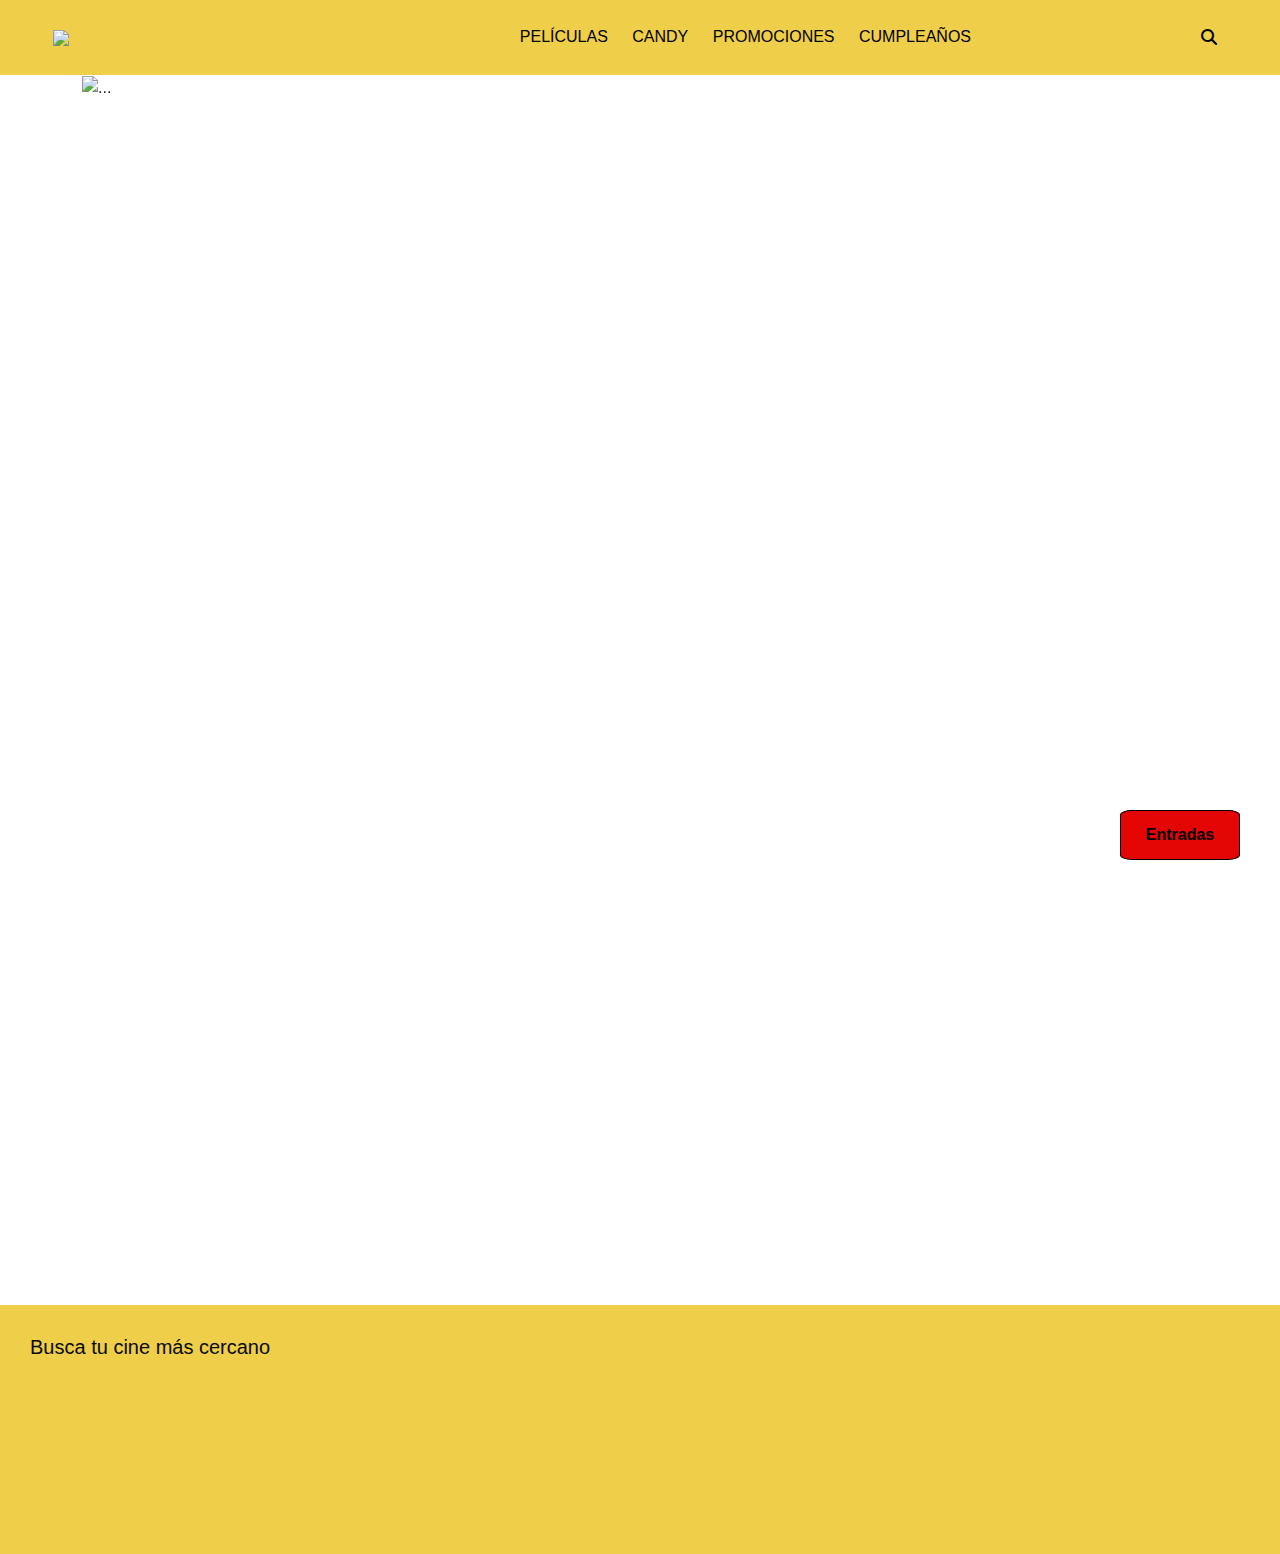
==== Index.html @ 17bbd0f2 "index css peliculas favicon saqué background color falta logo" ====
<!DOCTYPE html>
<html lang="en">
<head>
    <meta charset="UTF-8">
    <meta name="viewport" content="width=device-width, initial-scale=1.0">
    <link href="https://cdn.jsdelivr.net/npm/bootstrap@5.3.3/dist/css/bootstrap.min.css" rel="stylesheet">
    <link rel="stylesheet" href="https://cdnjs.cloudflare.com/ajax/libs/font-awesome/6.5.2/css/all.min.css">
    <link rel="stylesheet" href="./Css/movies.css">
    <link rel="stylesheet" href="./Css/style.css">
    <title>Cine Plus</title>
    <link rel="apple-touch-icon" sizes="180x180" href="../Cine_Plus/Img/apple-touch-icon.png">
    <link rel="icon" type="image/png" sizes="32x32" href="../Cine_Plus/Img/favicon-32x32.png">
    <link rel="icon" type="image/png" sizes="16x16" href="../Cine_Plus/Img/favicon-16x16.png">
    <link rel="manifest" href="../Cine_Plus/Img/site.webmanifest">
    
    
   

</head>
<body>
    <header>
        
        <nav class="headerMovies">
            <img class="logoMovies" src="https://res.cloudinary.com/dwwizffug/image/upload/v1714833635/Captura_de_pantalla_2024-05-04_164007_aidysy.png">
            <ul class="menuMovies">
                <li><a href="#">PELÍCULAS</a></li>
                <li><a href="#">CANDY</a></li>
                <li><a href="#">PROMOCIONES</a></li>
                <li><a href="#">CUMPLEAÑOS</a></li>
            </ul>

            <div class="menuMobile"> 
                <div class="menu-toggle">
                    <div class="bar"></div>
                    <div class="bar"></div>
                    <div class="bar"></div>
                </div>
  
                <ul class="menu2">
                    <li><a href="#">PELÍCULAS</a></li>
                    <li><a href="#">CANDY</a></li>
                    <li><a href="#">PROMOCIONES</a></li>
                    <li><a href="#">CUMPLEAÑOS</a></li>
                </ul>
            </div>

            <div>
                <i class="fa-solid fa-magnifying-glass"></i>
            </div>
        </nav>

    </header>


    <main>
        
        <div class="container" id="carouselExampleAutoplaying" class="carousel slide" data-bs-ride="carousel">
            <div class="carousel-inner">
              <div class="carousel-item">
                <img class="slide" src="https://res.cloudinary.com/dwwizffug/image/upload/v1715185183/Captura_de_pantalla_2024-05-08_181546_zhhigi.png" class="d-block w-100" alt="...">
              </div>
              <div class="carousel-item active">
                <img class="slide" src="https://res.cloudinary.com/dwwizffug/image/upload/v1715183853/ooh_la_la_hdgbtq.png" class="d-block w-100" alt="...">
              </div>
              
              <div class="carousel-item">
                <img class="slide" src="https://res.cloudinary.com/dwwizffug/image/upload/v1715184582/Captura_de_pantalla_2024-05-08_180900_ngyptf.png" class="d-block w-100" alt="...">
              </div>
              <div class="carousel-item">
                <img class="slide" src="https://res.cloudinary.com/dwwizffug/image/upload/v1715183439/Captura_de_pantalla_2024-05-08_175013_bvmvkr.png" class="d-block w-100" alt="...">
            </div>
          </div>
        </div>
        
        <div class="listOfMovies">
            <div class="item item1">
                <div class="moreInfoMovies">
                    <h4>Pobres Criaturas</h4>
                    <p>VO SUB CASTELLANO</p>
                    <a href="">Comprar entradas</a><br>
                    <a class="TimeMovies" href="">Horarios</a>
                </div>
            </div>
            <div class="item item2">
                <div class="moreInfoMovies">
                    <h4>El mal no existe</h4>
                    <p>VO SUB CASTELLANO</p>
                    <a href="">Comprar entradas</a><br>
                    <a class="TimeMovies" href="">Horarios</a>
                </div>
            </div>
            <div class="item item3">
                <div class="moreInfoMovies">
                    <h4>Perfect Days</h4>
                    <p>VO SUB CASTELLANO</p>
                    <a href="">Comprar entradas</a><br>
                    <a class="TimeMovies" href="">Horarios</a>
                </div>
            </div>
            <div class="item item4">
                <div class="moreInfoMovies">
                    <h4>Dune</h4>
                    <p>VO SUB CASTELLANO</p>
                    <a href="">Comprar entradas</a><br>
                    <a class="TimeMovies" href="">Horarios</a>
                </div>
            </div>
            <div class="item item5">
                <div class="moreInfoMovies">
                    <h4>Rivales</h4>
                    <p>VO SUB CASTELLANO</p>
                    <a href="">Comprar entradas</a><br>
                    <a class="TimeMovies" href="">Horarios</a>
                </div>
            </div>
            <div class="item item6">
                <div class="moreInfoMovies">
                    <h4>El especialista</h4>
                    <p>VO SUB CASTELLANO</p>
                    <a href="">Comprar entradas</a><br>
                    <a class="TimeMovies" href="">Horarios</a>
                </div>
            </div>
            <div class="item item7">
                <div class="moreInfoMovies">
                    <h4>Hammarskjold</h4>
                    <p>VO SUB CASTELLANO</p>
                    <a href="">Comprar entradas</a><br>
                    <a class="TimeMovies" href="">Horarios</a>
                </div>
            </div>
            <div class="item item8">
                <div class="moreInfoMovies">
                    <h4>Pequeñas cartas indiscretas</h4>
                    <p>VO SUB CASTELLANO</p>
                    <a href="">Comprar entradas</a><br>
                    <a class="TimeMovies" href="">Horarios</a>
                </div>
            </div>
            <div class="item item9">
                <div class="moreInfoMovies">
                    <h4>La Casa</h4>
                    <p>VO SUB CASTELLANO</p>
                    <a href="">Comprar entradas</a><br>
                    <a class="TimeMovies" href="">Horarios</a>
                </div>
            </div>
            <div class="item item10">
                <div class="moreInfoMovies">
                    <h4>Ooh la la!</h4>
                    <p>VO SUB CASTELLANO</p>
                    <a href="">Comprar entradas</a><br>
                    <a class="TimeMovies" href="">Horarios</a>
                </div>
            </div>
            <div class="item item11">
                <div class="moreInfoMovies">
                    <h4>Civil war</h4>
                    <p>VO SUB CASTELLANO</p>
                    <a href="">Comprar entradas</a><br>
                    <a class="TimeMovies" href="">Horarios</a>
                </div>
            </div>
            <div class="item item12">
                <div class="moreInfoMovies">
                    <h4>Joan Baez</h4>
                    <p>VO SUB CASTELLANO</p>
                    <a href="">Comprar entradas</a><br>
                    <a class="TimeMovies" href="">Horarios</a>
                </div>
            </div>
        </div>
        
       
       
        <script src="https://cdn.jsdelivr.net/npm/bootstrap@5.3.3/dist/js/bootstrap.bundle.min.js"></script>    
    </main>
<footer>
        <button id="helpMovies">Entradas</button>
        <div id="otherSectionsMovies">
            <h5>Busca tu cine más cercano</h5>
            <iframe src="https://www.google.com/maps/embed?pb=!1m16!1m12!1m3!1d593891.5039746835!2d-58.937598387432686!3d-34.68454147740602!2m3!1f0!2f0!3f0!3m2!1i1024!2i768!4f13.1!2m1!1sHoyts!5e0!3m2!1ses!2ses!4v1715094146957!5m2!1ses!2ses" width="40%" height="40%" style="border:0;" allowfullscreen="" loading="lazy" referrerpolicy="no-referrer-when-downgrade"></iframe> 
        </div>
</footer>

</body>
</html>
---- Css/movies.css ----
* {
    margin: 0px;
    padding: 0px; 
    box-sizing: border-box;
}



/* NAV */
.headerMovies {
    display: flex;
    justify-content: space-around;
    align-items: center;
    height: 15%;
    max-height: 15%;
    width: 100%;  
    z-index: 99999;
    background-color: #e9bc07bb;
    min-height: 5%;
    margin-top: 0px;
     
}


.logoMovies {
    max-width: 25%;
    min-width: 25%;    
}

.menuMovies li{
    display: inline-block;
    padding: 10px;
    
}

ul li {  
    list-style: none;
    font-size: 16px;
    font-weight: 500;
    margin-top: 15px;

}

ul li a {
    text-decoration: none;
    color: black;
}

i {
    padding-left: 10px;
    color: black;
    margin-right: 10px;
}


.menuMobile {
    position: relative;
}

.menu2 {
    display: none; 
    list-style: none;
    
  }
  
  
.menu-toggle {
    cursor: pointer;
    display: none; 
    z-index: 999999;
    
  }

/*barritas del menu pequeño*/
.bar {
    width: 25px;
    height: 3px;
    background-color: rgb(8, 8, 8);
    margin: 5px 0;
    margin-left: 10px;
  }
  
  
.menu2 {
    display: none;
    position: absolute;
    top: 20px; /* Ajusta la posición del menú según sea necesario */
    left: 0;
    width: 100%;
    padding: 20px;
    box-shadow: 0 2px 5px rgba(0, 0, 0, 0.2);
    }
  
.menuMobile:hover .menu2 {
    display: block; /* Mostrar el menú cuando esté activo */
    margin-top: 10px;
    z-index: 999999999999999999;
    }


/*MAIN*/    

main {
    background-image: url('https://res.cloudinary.com/dwwizffug/image/upload/v1715084578/gr-stocks-q8P8YoR6erg-unsplash_zaqie0.jpg');
    background-position: cover;
}

.container {
    display: flex;
    justify-content: center;
    height: auto;
    margin-bottom: 5px;
    
    
}

.listOfMovies {
    display: grid;
    grid-template-columns: 1fr 1fr 1fr 1fr;
    grid-template-rows: 1fr 1fr 1fr;
    color: #fad611;
    font-weight: 800;
    justify-items: center;
    z-index: 999;
    align-items: center;
} 

.item {
    min-height: 400px;
    min-width: 300px;
    background-size: cover;
    background-repeat: no-repeat;
    
       
}


.item1 {
    background-image: url(https://res.cloudinary.com/dwwizffug/image/upload/v1715179672/tt14230458_b7chab.webp);    

}   

.moreInfoMovies {
    display: none;
    align-items: end;
    padding: 10px;
}

.moreInfoMovies a {
    background-color: #fad611;
    border-radius: 10%;
    text-decoration: none;
    padding-left: 10px;
    padding-right: 10px;
    font-weight: 10px;
}

.item1:hover .moreInfoMovies {
    display: block; /* Mostrar el menú cuando esté activo */
    margin-top: 10px;
    z-index: 999999;
    opacity: 1;

}

.item2:hover .moreInfoMovies {
    display: block; /* Mostrar el menú cuando esté activo */
    margin-top: 10px;
    z-index: 999999;
}

.item3:hover .moreInfoMovies {
    display: block; /* Mostrar el menú cuando esté activo */
    margin-top: 10px;
    z-index: 999999;
}

.item4:hover .moreInfoMovies {
    display: block; /* Mostrar el menú cuando esté activo */
    margin-top: 10px;
    z-index: 999999;
}

.item5:hover .moreInfoMovies {
    display: block; /* Mostrar el menú cuando esté activo */
    margin-top: 10px;
    z-index: 999999;
}

.item6:hover .moreInfoMovies {
    display: block; /* Mostrar el menú cuando esté activo */
    margin-top: 10px;
    z-index: 999999;
}

.item7:hover .moreInfoMovies {
    display: block; /* Mostrar el menú cuando esté activo */
    margin-top: 10px;
    z-index: 999999;
}

.item8:hover .moreInfoMovies {
    display: block; /* Mostrar el menú cuando esté activo */
    margin-top: 10px;
    z-index: 999999;
}

.item9:hover .moreInfoMovies {
    display: block; /* Mostrar el menú cuando esté activo */
    margin-top: 10px;
    z-index: 999;
}

.item10:hover .moreInfoMovies {
    display: block; /* Mostrar el menú cuando esté activo */
    margin-top: 10px;
    z-index: 999999;
}

.item11:hover .moreInfoMovies {
    display: block; /* Mostrar el menú cuando esté activo */
    margin-top: 10px;
    z-index: 999999;
}

.item12:hover .moreInfoMovies {
    display: block; /* Mostrar el menú cuando esté activo */
    margin-top: 10px;
    z-index: 999;
}
.item2 {
    background-image: url(https://res.cloudinary.com/dwwizffug/image/upload/v1715179891/tt28490044_f7p48b.webp);    
}

.item3 {
    background-image: url(https://res.cloudinary.com/dwwizffug/image/upload/v1715179822/tt27503384_cnvawa.webp);    
}

.item4 {
    background-image: url(https://res.cloudinary.com/dwwizffug/image/upload/v1715179730/tt15239678_utnlif.webp);    
}

.item5 {
    background-image: url(https://res.cloudinary.com/dwwizffug/image/upload/v1715179967/tt16426418_ncgvvh.webp);    
}

.item6 {
    background-image: url(https://res.cloudinary.com/dwwizffug/image/upload/v1715180076/tt1684562_sebdlz.webp);    
}

.item7 {
    background-image: url(https://res.cloudinary.com/dwwizffug/image/upload/v1715180254/tt26676104_aczmlt.webp);    
}

.item8 {
    background-image: url(https://res.cloudinary.com/dwwizffug/image/upload/v1715180253/tt20234774_vzdouz.webp);    
}

.item9 {
    background-image: url(https://res.cloudinary.com/dwwizffug/image/upload/v1715179603/tt8038682_sf9a6f.webp);    
}

.item10 {
    background-image: url(https://res.cloudinary.com/dwwizffug/image/upload/v1715180253/tt19381382_dokzau.webp);    
}

.item11 {
    background-image: url(https://res.cloudinary.com/dwwizffug/image/upload/v1715180252/tt17279496_qanegk.webp);    
}

.item12 {
    background-image: url(https://res.cloudinary.com/dwwizffug/image/upload/v1715180250/tt2659406_zw0ajf.webp);    
}


#otherSectionsMovies {
    display: flex;
    display: inline-block;
    justify-content: center;
    color: rgb(10, 10, 10);
    padding: 30px;
    font-weight: 700;
    margin-left: 55px;
    background-color: #e9bc07bb;
    width: 100%;
    height: auto;
    margin-top: 0px;
    margin-left: 0;
}

/*efecto botón */

@keyframes shake-horizontal {
    0%,
    100% {
      -webkit-transform: translateX(0);
              transform: translateX(0);
    }
    10%,
    30%,
    50%,
    70% {
      -webkit-transform: translateX(-10px);
              transform: translateX(-10px);
    }
    20%,
    40%,
    60% {
      -webkit-transform: translateX(10px);
              transform: translateX(10px);
    }
    80% {
      -webkit-transform: translateX(8px);
              transform: translateX(8px);
    }
    90% {
      -webkit-transform: translateX(-8px);
              transform: translateX(-8px);
    }
  }




#helpMovies {
    position: fixed;
    z-index: 9999999999999;
    height: 50px;
    width: 120px;
    max-height: 50px;
    max-width: 120px;
    bottom: 40px;
    right: 40px; 
    background-color: #e40505;
    border-radius: 10%;
    border: 1px solid;
    box-shadow: 5px;
    transition: background-color 0.5s, font-weight 0.5s;
    animation: shake-horizontal 0.8s cubic-bezier(0.455, 0.030, 0.515, 0.955) both;
	animation: shake-horizontal 0.8s cubic-bezier(0.455, 0.030, 0.515, 0.955) both;
    font-weight: 700;
}

#helpMovies:hover {
    background-color: #fad611; 
    font-weight: 1000;
}

/*MOBILE*/

@media screen and (max-width: 800px) {

    .headerMovies {
        height: 10%;

    }

    .menuMovies {
      display: none;
    }

    .container {
        display: none;
    }

    .item {
        margin-top: 80px;
    }

    .menu-toggle {
        display: block; /* Mostrar el botón hamburguesa en pantallas pequeñas */

    }

    .listOfMovies {
        grid-template-columns: 100%;
        justify-content: auto; 
    }   

    #otherSectionsMovies {
        margin-left: 15px;
        color: rgb(10, 10, 10);
        padding: 10px;
        font-weight: 700;
        margin-left: 55px;
        background-color: #e9bc07bb;
        width: 100%;
        height: 10%;
        margin-top: 0px;
        margin-left: 0;
    }


    

}
---- Css/style.css ----
*{
    margin: 0;
    padding: 0;
    box-sizing: border-box;
    font-family: Verdana, Geneva, Tahoma, sans-serif;
    
}
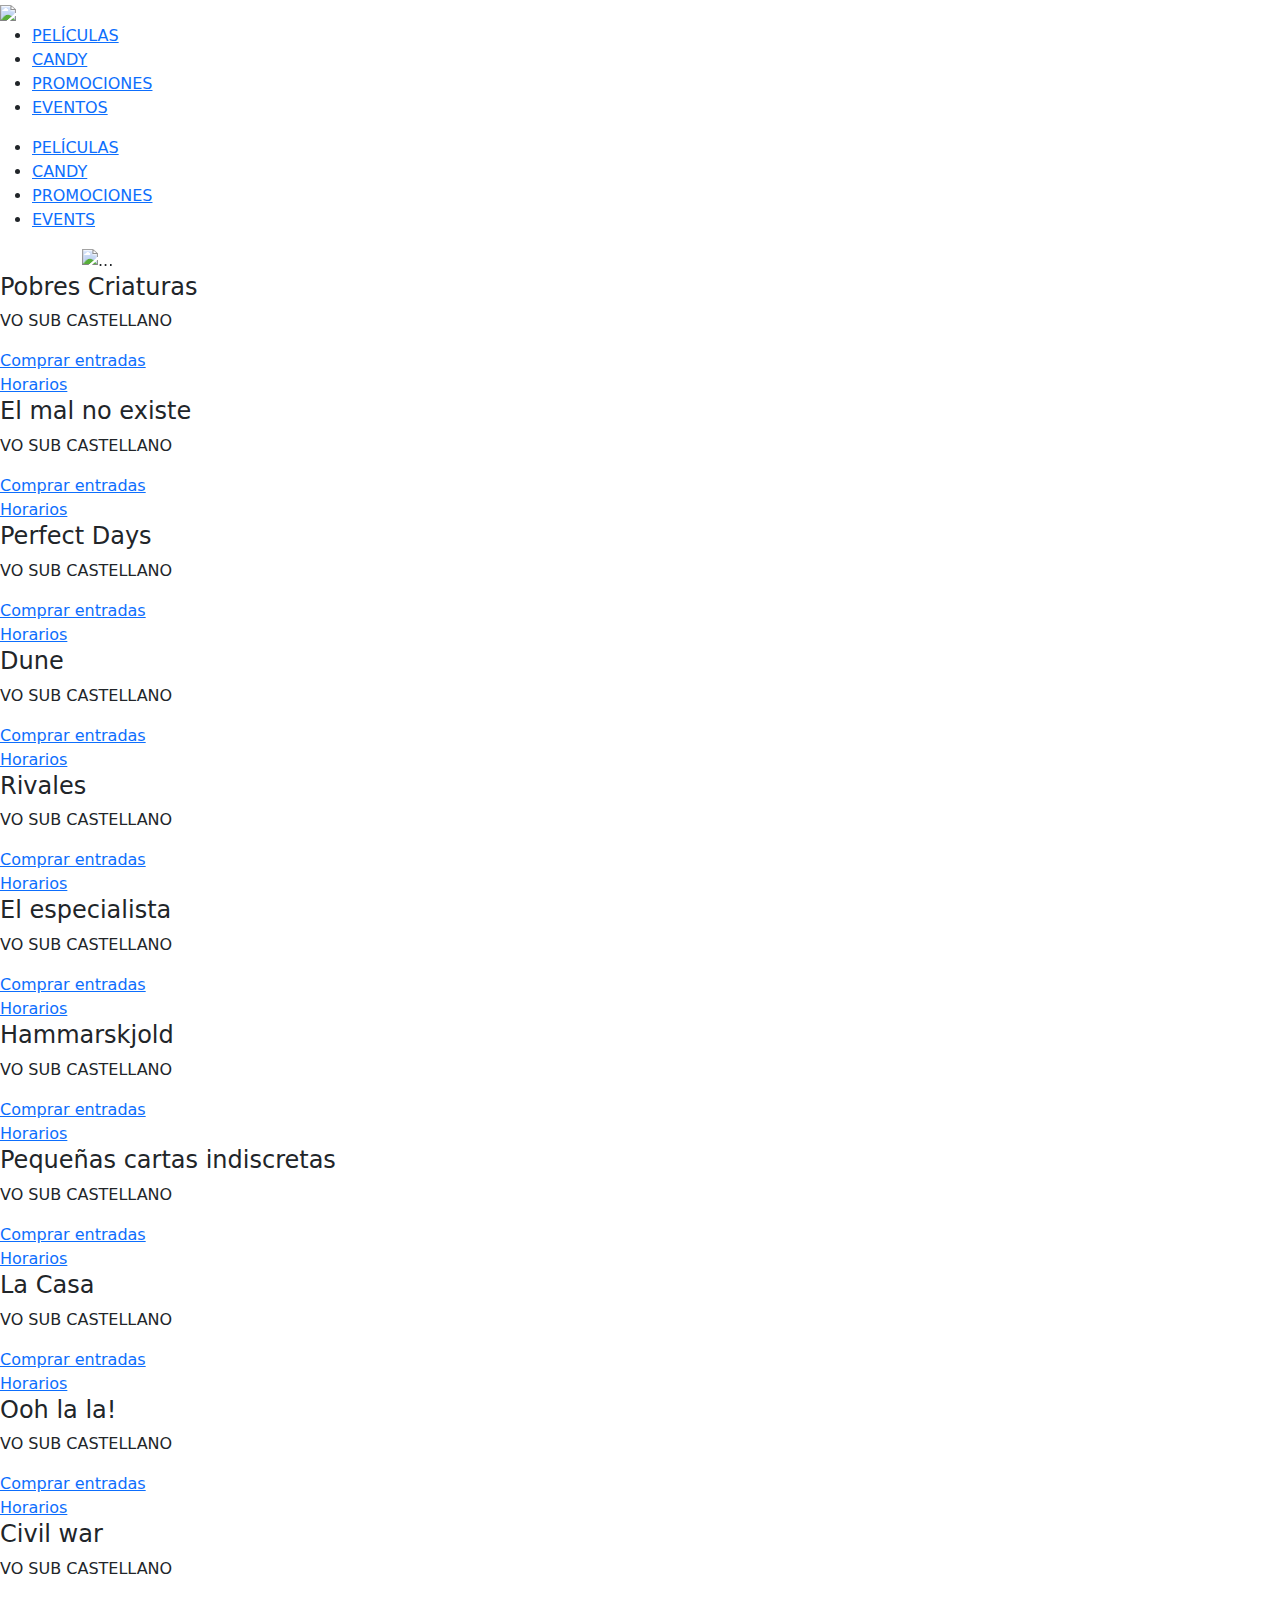
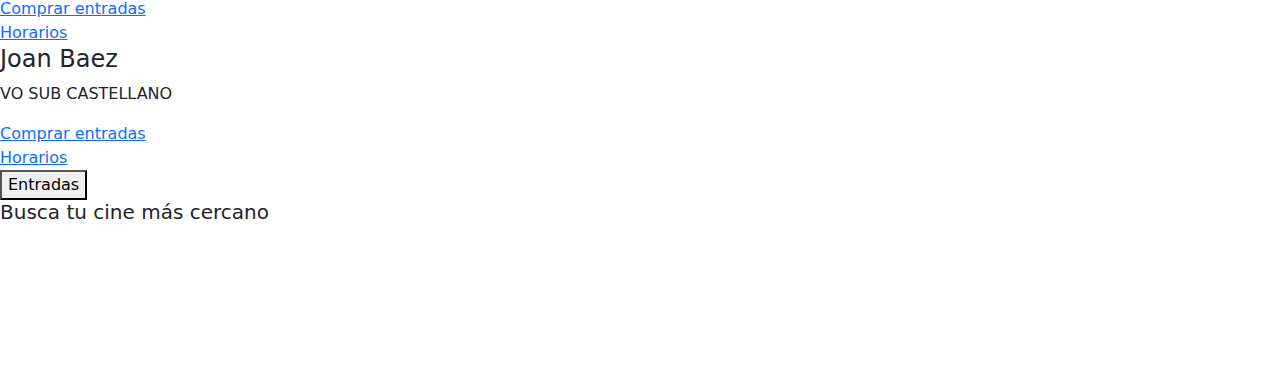
==== commit 6041e239: "Cambios finales before merge" ====
--- a/Index.html
+++ b/Index.html
@@ -4,14 +4,13 @@
     <meta charset="UTF-8">
     <meta name="viewport" content="width=device-width, initial-scale=1.0">
     <link href="https://cdn.jsdelivr.net/npm/bootstrap@5.3.3/dist/css/bootstrap.min.css" rel="stylesheet">
-    <link rel="stylesheet" href="https://cdnjs.cloudflare.com/ajax/libs/font-awesome/6.5.2/css/all.min.css">
-    <link rel="stylesheet" href="./Css/movies.css">
-    <link rel="stylesheet" href="./Css/style.css">
+    <link rel="stylesheet" href="./css/movies.css">
+    <link rel="stylesheet" href="./css/style.css">
     <title>Cine Plus</title>
-    <link rel="apple-touch-icon" sizes="180x180" href="../Cine_Plus/Img/apple-touch-icon.png">
-    <link rel="icon" type="image/png" sizes="32x32" href="../Cine_Plus/Img/favicon-32x32.png">
-    <link rel="icon" type="image/png" sizes="16x16" href="../Cine_Plus/Img/favicon-16x16.png">
-    <link rel="manifest" href="../Cine_Plus/Img/site.webmanifest">
+    <link rel="apple-touch-icon" sizes="180x180" href="https://res.cloudinary.com/dluemddho/image/upload/v1716411354/cinePlus_icon_fbnzra.png">
+    <link rel="icon" type="image/png" sizes="32x32" href="https://res.cloudinary.com/dluemddho/image/upload/v1716411354/cinePlus_icon_fbnzra.png">
+    <link rel="icon" type="image/png" sizes="16x16" href="https://res.cloudinary.com/dluemddho/image/upload/v1716411354/cinePlus_icon_fbnzra.png">
+         
     
     
    
@@ -21,12 +20,12 @@
     <header>
         
         <nav class="headerMovies">
-            <img class="logoMovies" src="https://res.cloudinary.com/dwwizffug/image/upload/v1714833635/Captura_de_pantalla_2024-05-04_164007_aidysy.png">
+            <img class="logoMovies" src="https://res.cloudinary.com/dluemddho/image/upload/v1716306451/cinePlus_nqdvek.png">
             <ul class="menuMovies">
-                <li><a href="#">PELÍCULAS</a></li>
-                <li><a href="#">CANDY</a></li>
-                <li><a href="#">PROMOCIONES</a></li>
-                <li><a href="#">CUMPLEAÑOS</a></li>
+                <li><a href="index.html">PELÍCULAS</a></li>
+                <li><a href="candy.html">CANDY</a></li>
+                <li><a href="promotions.html">PROMOCIONES</a></li>
+                <li><a href="events.html">EVENTOS</a></li>
             </ul>
 
             <div class="menuMobile"> 
@@ -37,10 +36,10 @@
                 </div>
   
                 <ul class="menu2">
-                    <li><a href="#">PELÍCULAS</a></li>
-                    <li><a href="#">CANDY</a></li>
-                    <li><a href="#">PROMOCIONES</a></li>
-                    <li><a href="#">CUMPLEAÑOS</a></li>
+                    <li><a href="index.html">PELÍCULAS</a></li>
+                    <li><a href="candy.html">CANDY</a></li>
+                    <li><a href="promotions.html">PROMOCIONES</a></li>
+                    <li><a href="events.html">EVENTS</a></li>
                 </ul>
             </div>
 
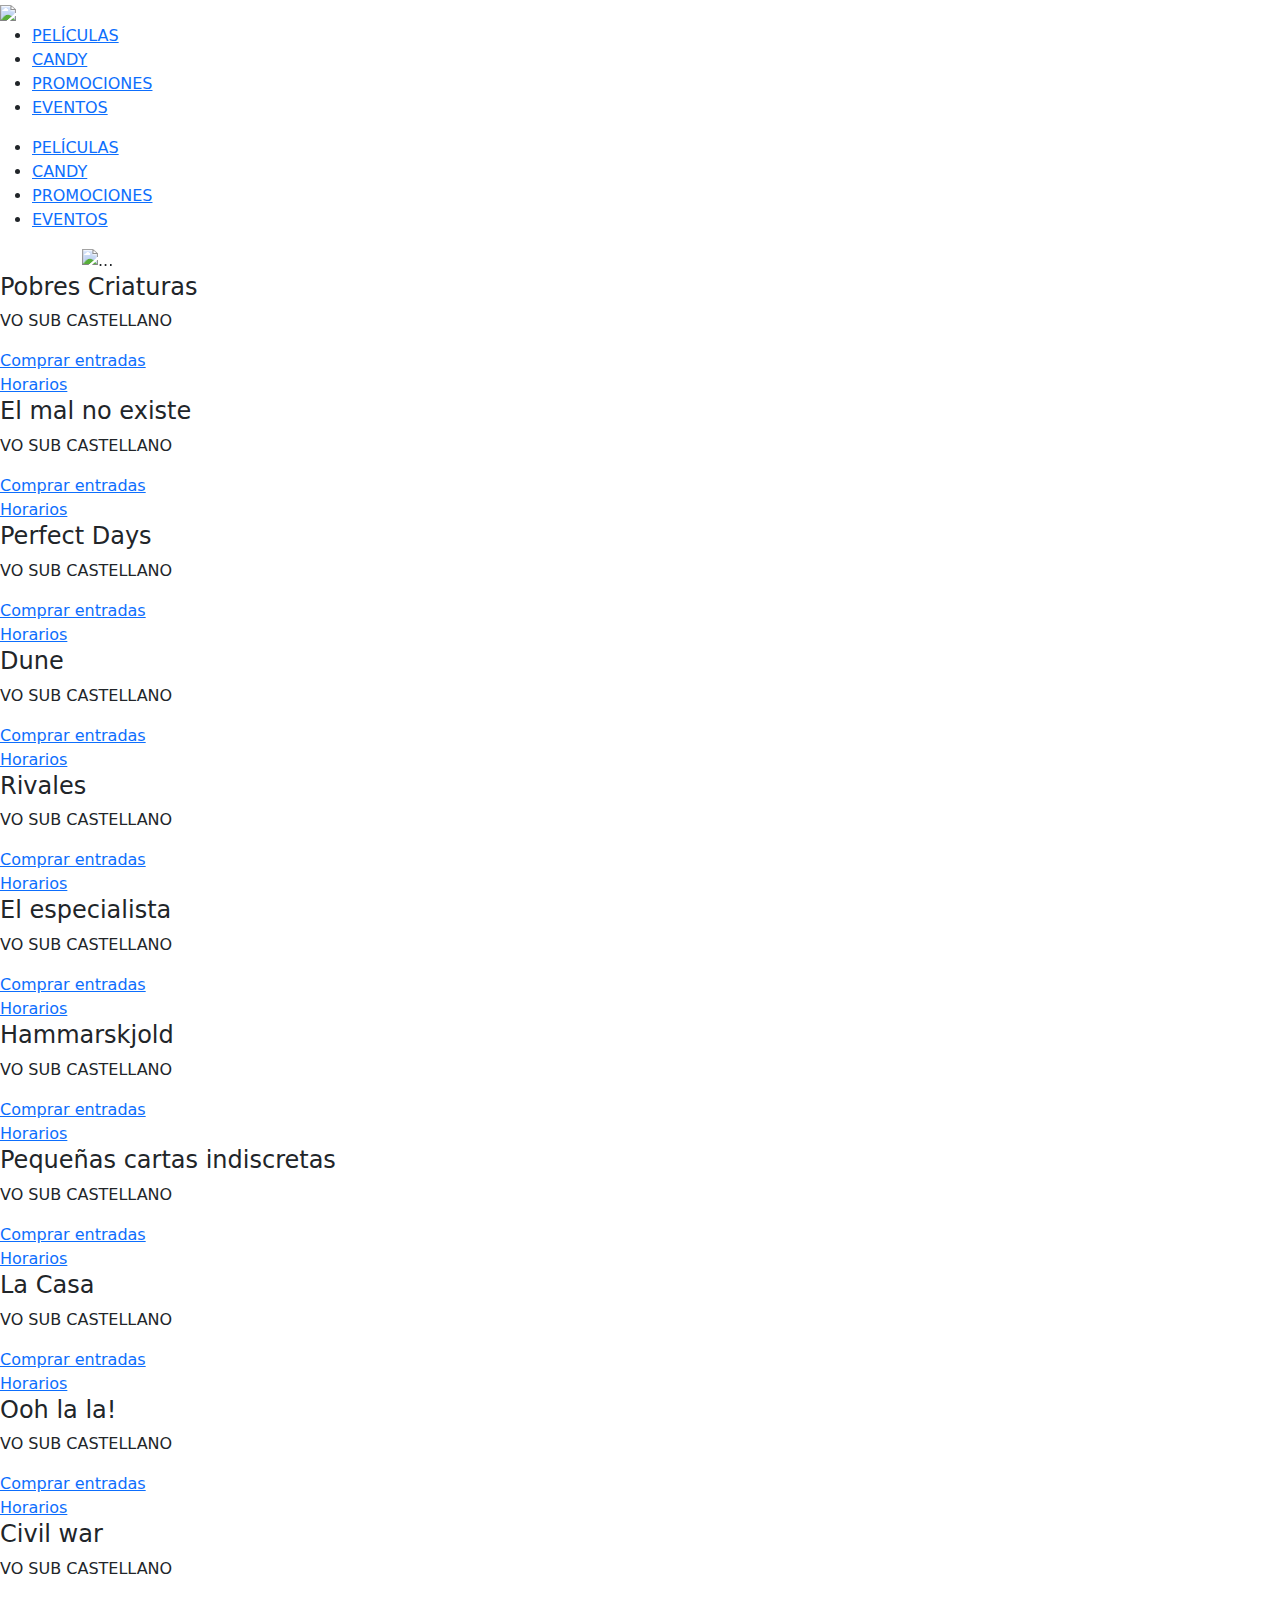
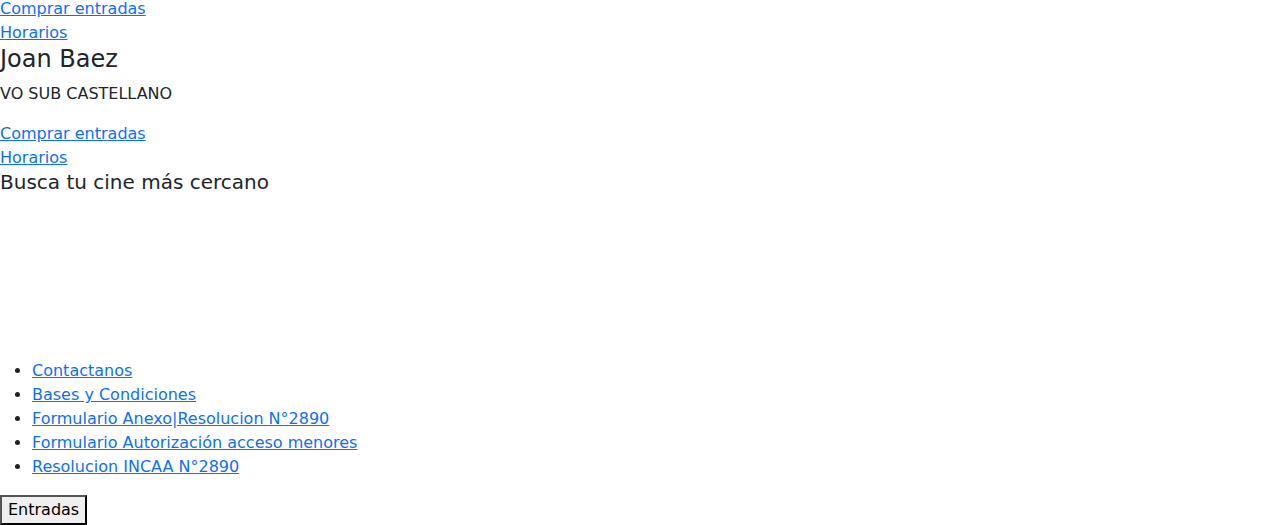
==== commit a580a328: "General modifications" ====
--- a/Index.html
+++ b/Index.html
@@ -39,7 +39,7 @@
                     <li><a href="index.html">PELÍCULAS</a></li>
                     <li><a href="candy.html">CANDY</a></li>
                     <li><a href="promotions.html">PROMOCIONES</a></li>
-                    <li><a href="events.html">EVENTS</a></li>
+                    <li><a href="events.html">EVENTOS</a></li>
                 </ul>
             </div>
 
@@ -174,13 +174,42 @@
        
         <script src="https://cdn.jsdelivr.net/npm/bootstrap@5.3.3/dist/js/bootstrap.bundle.min.js"></script>    
     </main>
-<footer>
+    <footer>
+        <div id="otherSectionsMovies">
+          <div class="mapa">
+            <h5>Busca tu cine más cercano</h5>
+            <iframe
+              src="https://www.google.com/maps/embed?pb=!1m16!1m12!1m3!1d593891.5039746835!2d-58.937598387432686!3d-34.68454147740602!2m3!1f0!2f0!3f0!3m2!1i1024!2i768!4f13.1!2m1!1sHoyts!5e0!3m2!1ses!2ses!4v1715094146957!5m2!1ses!2ses"
+              width="40%" height="40%" style="border:0;" allowfullscreen="" loading="lazy"
+              referrerpolicy="no-referrer-when-downgrade"></iframe>
+          </div>
+          <div class="containerContact">
+                  <div class="contact">
+                      <ul class="contactList">
+                          <li>
+                              <a href="contact.html"> Contactanos </a>
+                          </li>
+                          <li>
+                              <a href="./img/Bases_y_Condiciones_Generales.pdf" target="_blank"> Bases y Condiciones </a>
+                          </li>
+                          <li>
+                              <a href="./img/ANEXO I RESOLUCION N° 2890" download="nota_resolucion_2890">
+                                  Formulario Anexo|Resolucion N°2890  </a>
+                          </li>
+                          <li>
+                            <a href="./img/nota_autorizacion_menores.pdf" download="nota_autorizacion_menores">
+                                Formulario Autorización acceso menores </a>
+                        </li>
+                        <li>
+                          <a href="./img/Resolucion INCAA N°2890" download="resolucion_INCAA_2890">
+                              Resolucion INCAA N°2890 </a>
+                      </li>
+                      </ul>
+                  </div>
+              </div>
+        </div>
         <button id="helpMovies">Entradas</button>
-        <div id="otherSectionsMovies">
-            <h5>Busca tu cine más cercano</h5>
-            <iframe src="https://www.google.com/maps/embed?pb=!1m16!1m12!1m3!1d593891.5039746835!2d-58.937598387432686!3d-34.68454147740602!2m3!1f0!2f0!3f0!3m2!1i1024!2i768!4f13.1!2m1!1sHoyts!5e0!3m2!1ses!2ses!4v1715094146957!5m2!1ses!2ses" width="40%" height="40%" style="border:0;" allowfullscreen="" loading="lazy" referrerpolicy="no-referrer-when-downgrade"></iframe> 
-        </div>
-</footer>
+      </footer>
 
 </body>
 </html>